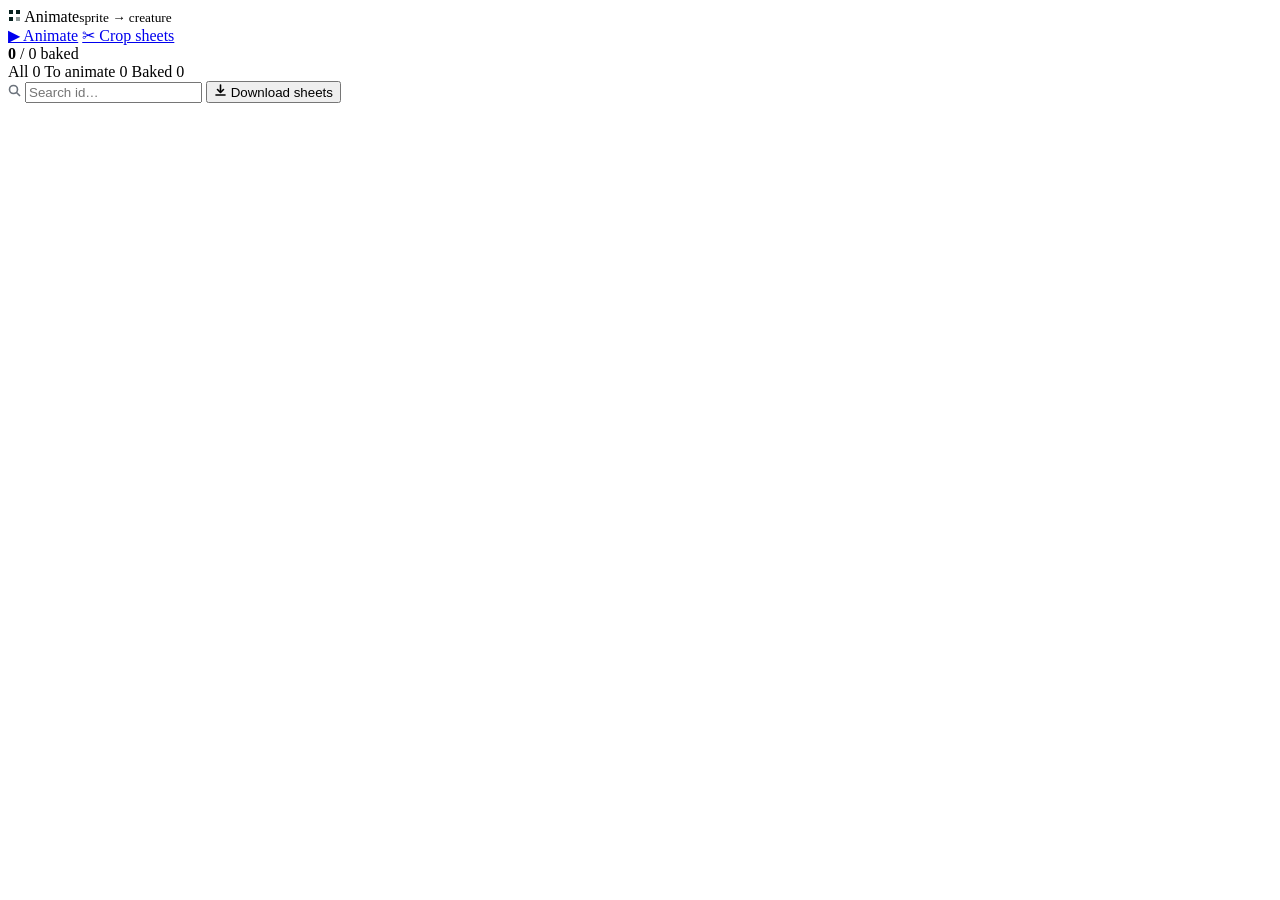
==== src/web/static/index.html @ d0e903bd "chore: initial import of digimonSpriteManager Web tool that turns DigimonWorld DS sprite rips into h" ====
<!DOCTYPE html>
<html lang="en">
<head>
  <meta charset="utf-8" />
  <meta name="viewport" content="width=device-width, initial-scale=1" />
  <title>Animate — Digimon Sprite Manager</title>
  <link rel="stylesheet" href="/static/theme.css" />
  <link rel="stylesheet" href="/static/app.css" />
</head>
<body>

  <!-- ============ GALLERY VIEW ============ -->
  <div id="view-gallery">
    <div class="appbar">
      <div class="brand">
        <span class="logo">
          <svg width="13" height="13" viewBox="0 0 13 13" fill="none">
            <rect x="1" y="1" width="4" height="4" fill="#06201e"/>
            <rect x="8" y="1" width="4" height="4" fill="#06201e"/>
            <rect x="1" y="8" width="4" height="4" fill="#06201e"/>
            <rect x="8" y="8" width="4" height="4" fill="#06201e" opacity=".45"/>
          </svg>
        </span>
        <span class="name">Animate<small>sprite → creature</small></span>
      </div>

      <nav class="viewnav">
        <a href="/" class="active">▶ Animate</a>
        <a href="/crop">✂ Crop sheets</a>
      </nav>

      <div class="progress-wrap">
        <div class="bar"><i id="progress-bar"></i></div>
        <span class="count" id="progress-count"><b>0</b> / 0 baked</span>
      </div>

      <div class="chips" id="chips">
        <span class="chip active" data-filter="all"><span class="dot" style="background:var(--ink-dim)"></span>All <span class="num" id="count-all">0</span></span>
        <span class="chip" data-filter="todo"><span class="dot" style="background:var(--todo)"></span>To animate <span class="num" id="count-todo">0</span></span>
        <span class="chip" data-filter="baked"><span class="dot" style="background:var(--done)"></span>Baked <span class="num" id="count-baked">0</span></span>
      </div>

      <span class="spacer"></span>
      <span id="status" class="status"></span>

      <label class="search">
        <svg width="13" height="13" viewBox="0 0 13 13" fill="none" stroke="#6b727b" stroke-width="1.6"><circle cx="5.5" cy="5.5" r="4"/><line x1="8.5" y1="8.5" x2="12" y2="12"/></svg>
        <input id="search" placeholder="Search id…" />
      </label>

      <button id="btn-download" class="btn primary" title="Download all DWDS sheets">
        <svg width="13" height="13" viewBox="0 0 13 13" fill="none" stroke="currentColor" stroke-width="1.6" stroke-linecap="round" stroke-linejoin="round"><path d="M6.5 1v7"/><path d="M3.5 5.5 6.5 8.5 9.5 5.5"/><path d="M2 11h9"/></svg>
        Download sheets
      </button>
      <span id="dl-status" class="dl-status"></span>
    </div>

    <div class="gallery-body">
      <div id="grid" class="grid"></div>
      <div id="empty" class="empty" hidden></div>
    </div>
  </div>

  <!-- ============ EDITOR VIEW ============ -->
  <div id="view-editor" class="editor" hidden>
    <div class="ed-top">
      <span id="btn-back" class="back">
        <svg width="13" height="13" viewBox="0 0 13 13" fill="none" stroke="currentColor" stroke-width="1.6" stroke-linecap="round" stroke-linejoin="round"><path d="M11 6.5H2"/><path d="M5.5 3 2 6.5 5.5 10"/></svg>
        Gallery
      </span>
      <div class="ed-title">
        <span id="ed-path" class="path">—</span>
        <span id="ed-crumb" class="crumb"></span>
      </div>
      <span class="spacer"></span>
      <a id="ed-crop-link" class="back" href="/crop" title="Re-delimit this sheet in the crop editor">✂ crop</a>
      <span class="ed-count"><b id="ed-count">0</b> sprites</span>
    </div>

    <div class="ed-main">
      <!-- LEFT (the bulk of the window): assemble clips + preview + bake.
           Two columns: preview/timing/creature on the narrow side, the frame
           slots on the wide one so 8 direction rows get room to breathe. -->
      <aside class="panel-l">
        <div class="p-col p-col-meta">
          <!-- preview -->
          <div class="p-sec">
            <p class="p-h">Preview <span class="spacer"></span>
              <button id="pv-toggle" class="btn ghost pv-play" style="padding:4px 9px">❚❚ pause</button>
            </p>
            <div class="pv">
              <div class="pv-stage"><canvas id="pv-canvas" width="120" height="120"></canvas><span id="pv-empty" class="pv-empty" hidden>no frames yet</span></div>
              <div class="pv-controls">
                <select id="pv-dir"></select>
                <span class="pv-info" id="pv-info"></span>
              </div>
            </div>
          </div>

          <!-- timing -->
          <div class="p-sec">
            <p class="p-h">Timing</p>
            <div class="form">
              <label>tick_ms</label><input id="t-tick" type="number" value="33" />
              <label>walk_style</label>
              <select id="t-style"><option>stride</option><option>hop</option></select>
              <label>walk_durations</label><input id="t-walkdur" value="6" />
              <label>idle_frame_ms</label><input id="t-idlems" value="300" />
              <label>sleep_frame_ms</label><input id="t-sleepms" value="400" />
            </div>
          </div>

          <!-- creature -->
          <div class="p-sec">
            <p class="p-h">Creature</p>
            <div class="form">
              <label>id</label><input id="c-id" type="number" min="1" value="1" />
              <label>name</label><input id="c-name" value="" />
              <label>type</label><input id="c-type" value="Data" />
              <label>color</label><input id="c-color" value="0x8899AA" />
              <label>stage</label><input id="c-stage" type="number" min="1" max="7" value="1" />
            </div>
            <div id="bake-result" class="bake-result"></div>
          </div>
        </div>

        <!-- clip assembly -->
        <div class="p-col p-col-frames">
          <div class="p-sec">
            <p class="p-h">Frames
              <span class="spacer"></span>
              <span class="p-h-sub" title="These sheets are assembled for hibitomo's isometric apps, which ask the sheet for the four compass diagonals. The baker aliases the top-down cardinals onto the same rows.">iso facings · SW / SE / NW / NE</span>
            </p>
            <div class="clip-tabs" id="clip-tabs">
              <button data-clip="walk" class="active"><b>walk</b><i>4 iso facings</i></button>
              <button data-clip="idle"><b>idle</b><i>one clip</i></button>
              <button data-clip="sleep"><b>sleep</b><i>one clip</i></button>
            </div>
            <div id="slot-rows" class="slot-rows"></div>
            <div class="slot-actions">
              <button id="btn-clear-active" class="btn" title="Drop every frame of the slot shown above">clear slot</button>
            </div>
          </div>
        </div>
      </aside>

      <!-- RIGHT (~1/3): the individual cropped sprites -->
      <div class="palette-wrap">
        <div class="palette-info">
          <span>click a sprite → add to <span class="assign-to" id="assign-to">walk · SW</span></span>
          <span class="mono" id="pal-hint">shift-click removes</span>
          <span class="zoomctl"><b>size</b>
            <input id="pal-zoom" type="range" min="88" max="480" step="12" value="264" />
          </span>
        </div>
        <div id="palette" class="palette"></div>
      </div>
    </div>

    <div class="ed-actions">
      <button id="btn-save" class="btn" title="Ctrl+S — write specs/digimon/<id>.extract.json (your editable recipe: boxes, clip assignments, timing, creature fields). Nothing is rendered.">Save spec</button>
      <button id="btn-bake" class="btn primary" title="Save the spec, then render output/digimon/<id>.png + <id>.json (SpriteLayout) + pet_<id>.json (creature node).">Bake asset</button>
      <label class="chk" title="After baking, also copy the PNG + layout + creature node into the content-editor's local-content dev tree, so it shows up there without a manual copy."><input id="stage-toggle" type="checkbox" /> stage to content-editor</label>
      <!-- The gallery appbar (with #status) is off screen in the editor, so Save
           and Bake report right here — see setStatus in app.js. -->
      <span id="ed-status" class="ed-status"></span>
      <span class="kbd-hint">click add · <kbd>⇧</kbd>click remove · <kbd>1</kbd>–<kbd>4</kbd> facing · <kbd>Ctrl</kbd>+<kbd>S</kbd> save · <kbd>Esc</kbd> back</span>
    </div>
  </div>

  <script src="/static/app.js"></script>
</body>
</html>
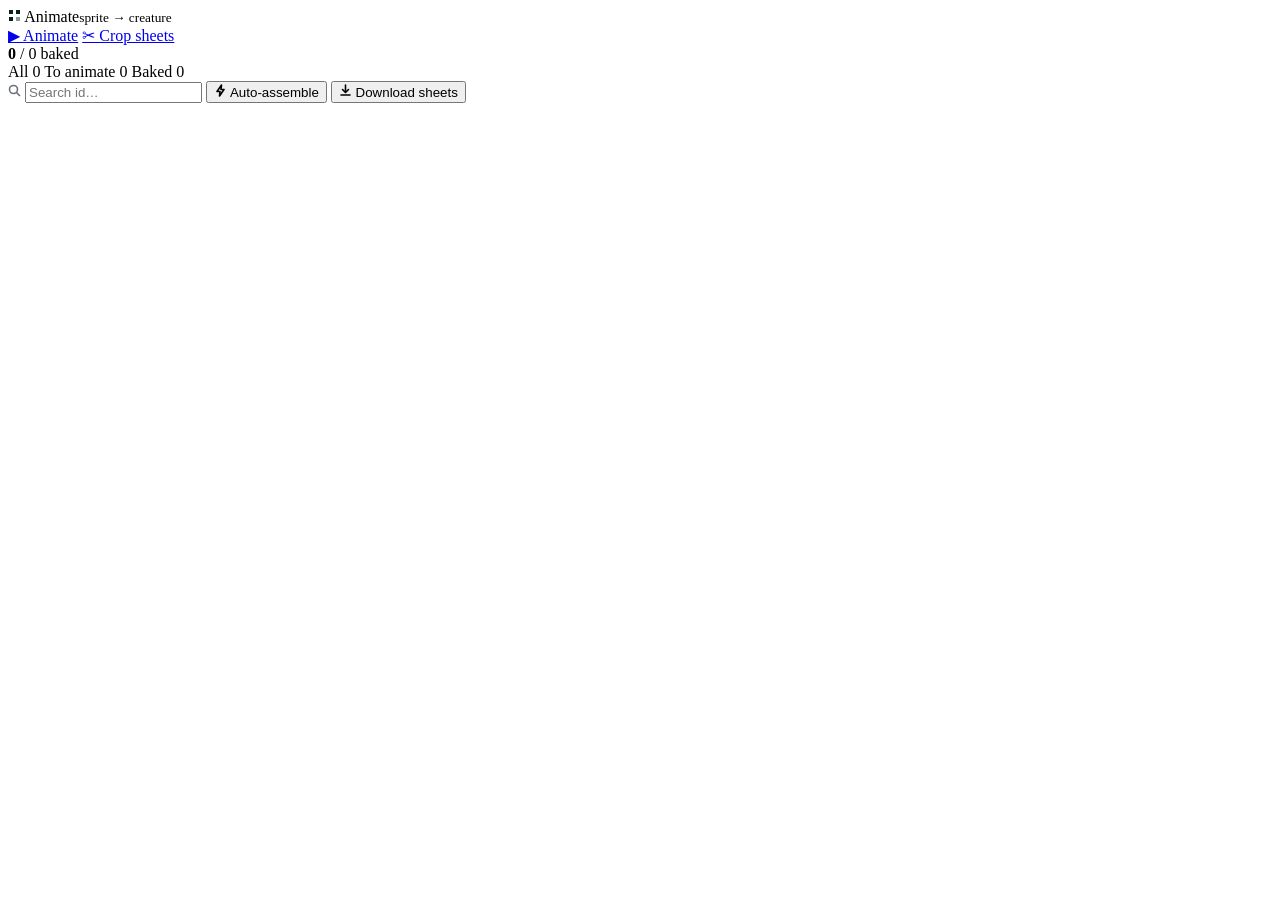
==== commit e1c11237: "feat(animate): auto-assemble the 15/12/9-sprite sheets from one button The rips animate in blocks of" ====
--- a/src/web/static/index.html
+++ b/src/web/static/index.html
@@ -47,6 +47,15 @@
         <svg width="13" height="13" viewBox="0 0 13 13" fill="none" stroke="#6b727b" stroke-width="1.6"><circle cx="5.5" cy="5.5" r="4"/><line x1="8.5" y1="8.5" x2="12" y2="12"/></svg>
         <input id="search" placeholder="Search id…" />
       </label>
+
+      <!-- One click for the whole backlog: the sheets whose sprite count is a
+           known block layout (15/12/9) are assembled and baked without opening
+           the editor. Already-baked sheets are skipped, so it is safe to repeat. -->
+      <button id="btn-auto" class="btn" title="Assemble + bake every cropped sheet with 15, 12 or 9 sprites">
+        <svg width="13" height="13" viewBox="0 0 13 13" fill="none" stroke="currentColor" stroke-width="1.6" stroke-linecap="round" stroke-linejoin="round"><path d="M7.5 1 3 7.5h3L5.5 12 10 5.5H7z"/></svg>
+        Auto-assemble <span class="num" id="auto-count"></span>
+      </button>
+      <span id="auto-status" class="dl-status"></span>
 
       <button id="btn-download" class="btn primary" title="Download all DWDS sheets">
         <svg width="13" height="13" viewBox="0 0 13 13" fill="none" stroke="currentColor" stroke-width="1.6" stroke-linecap="round" stroke-linejoin="round"><path d="M6.5 1v7"/><path d="M3.5 5.5 6.5 8.5 9.5 5.5"/><path d="M2 11h9"/></svg>
@@ -158,13 +167,15 @@
     </div>
 
     <div class="ed-actions">
-      <button id="btn-save" class="btn" title="Ctrl+S — write specs/digimon/<id>.extract.json (your editable recipe: boxes, clip assignments, timing, creature fields). Nothing is rendered.">Save spec</button>
-      <button id="btn-bake" class="btn primary" title="Save the spec, then render output/digimon/<id>.png + <id>.json (SpriteLayout) + pet_<id>.json (creature node).">Bake asset</button>
+      <!-- One action: the spec is the recipe for the bake, so writing it and
+           rendering it were never worth two buttons. A refused bake still leaves
+           the spec on disk. -->
+      <button id="btn-bake" class="btn primary" title="S — write specs/digimon/<id>.extract.json (your editable recipe: boxes, clip assignments, timing, creature fields), then render output/digimon/<id>.png + <id>.json (SpriteLayout) + pet_<id>.json (creature node). If the bake is refused, the spec is saved all the same.">Save &amp; bake <kbd>S</kbd></button>
       <label class="chk" title="After baking, also copy the PNG + layout + creature node into the content-editor's local-content dev tree, so it shows up there without a manual copy."><input id="stage-toggle" type="checkbox" /> stage to content-editor</label>
       <!-- The gallery appbar (with #status) is off screen in the editor, so Save
            and Bake report right here — see setStatus in app.js. -->
       <span id="ed-status" class="ed-status"></span>
-      <span class="kbd-hint">click add · <kbd>⇧</kbd>click remove · <kbd>1</kbd>–<kbd>4</kbd> facing · <kbd>Ctrl</kbd>+<kbd>S</kbd> save · <kbd>Esc</kbd> back</span>
+      <span class="kbd-hint">click add · <kbd>⇧</kbd>click remove · <kbd>1</kbd>–<kbd>4</kbd> facing · <kbd>S</kbd> save &amp; bake · <kbd>Esc</kbd> back</span>
     </div>
   </div>
 
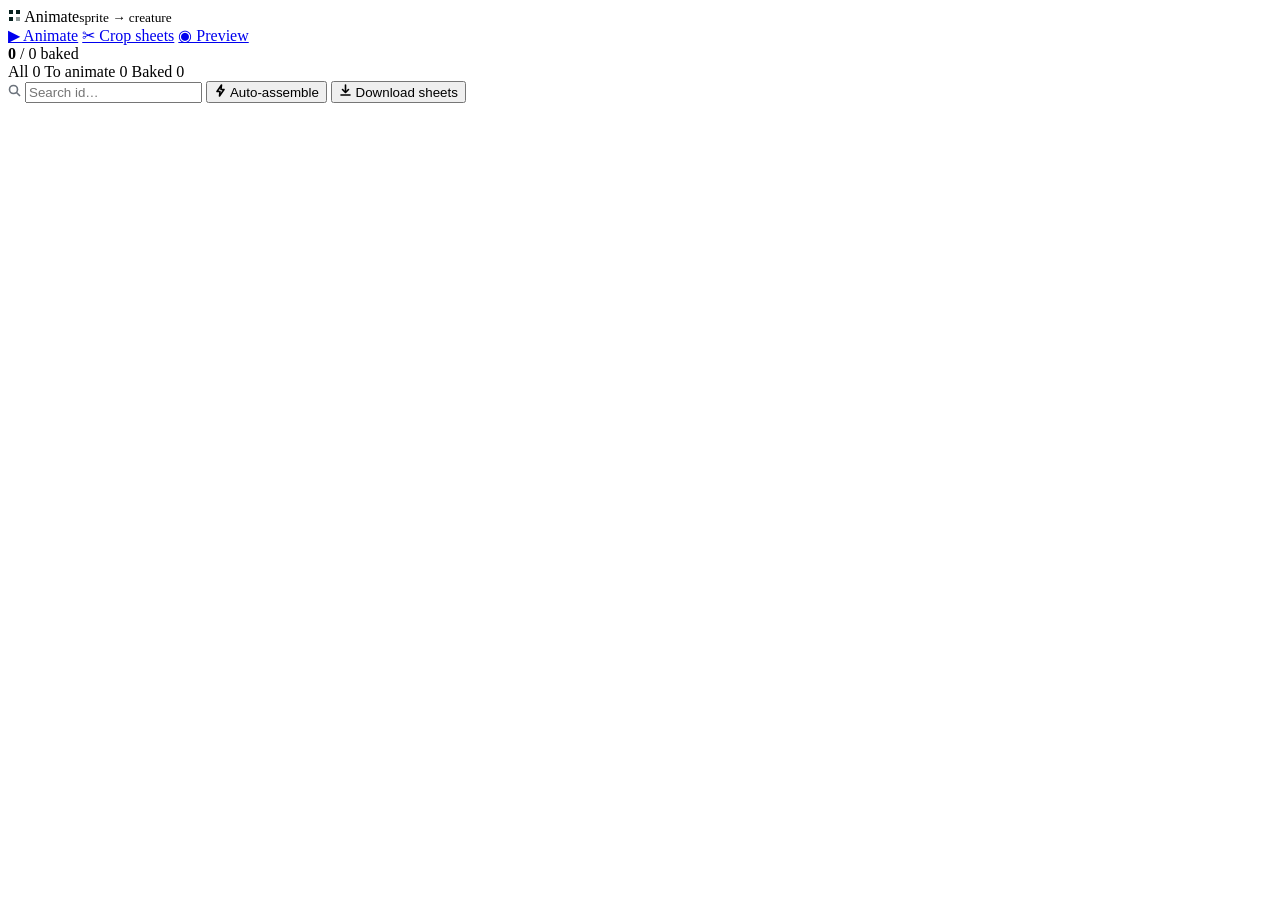
==== commit 38a2a679: "feat(preview): a wall of every baked creature, animating New /preview view: one card per baked creat" ====
--- a/src/web/static/index.html
+++ b/src/web/static/index.html
@@ -27,6 +27,7 @@
       <nav class="viewnav">
         <a href="/" class="active">▶ Animate</a>
         <a href="/crop">✂ Crop sheets</a>
+        <a href="/preview">◉ Preview</a>
       </nav>
 
       <div class="progress-wrap">
